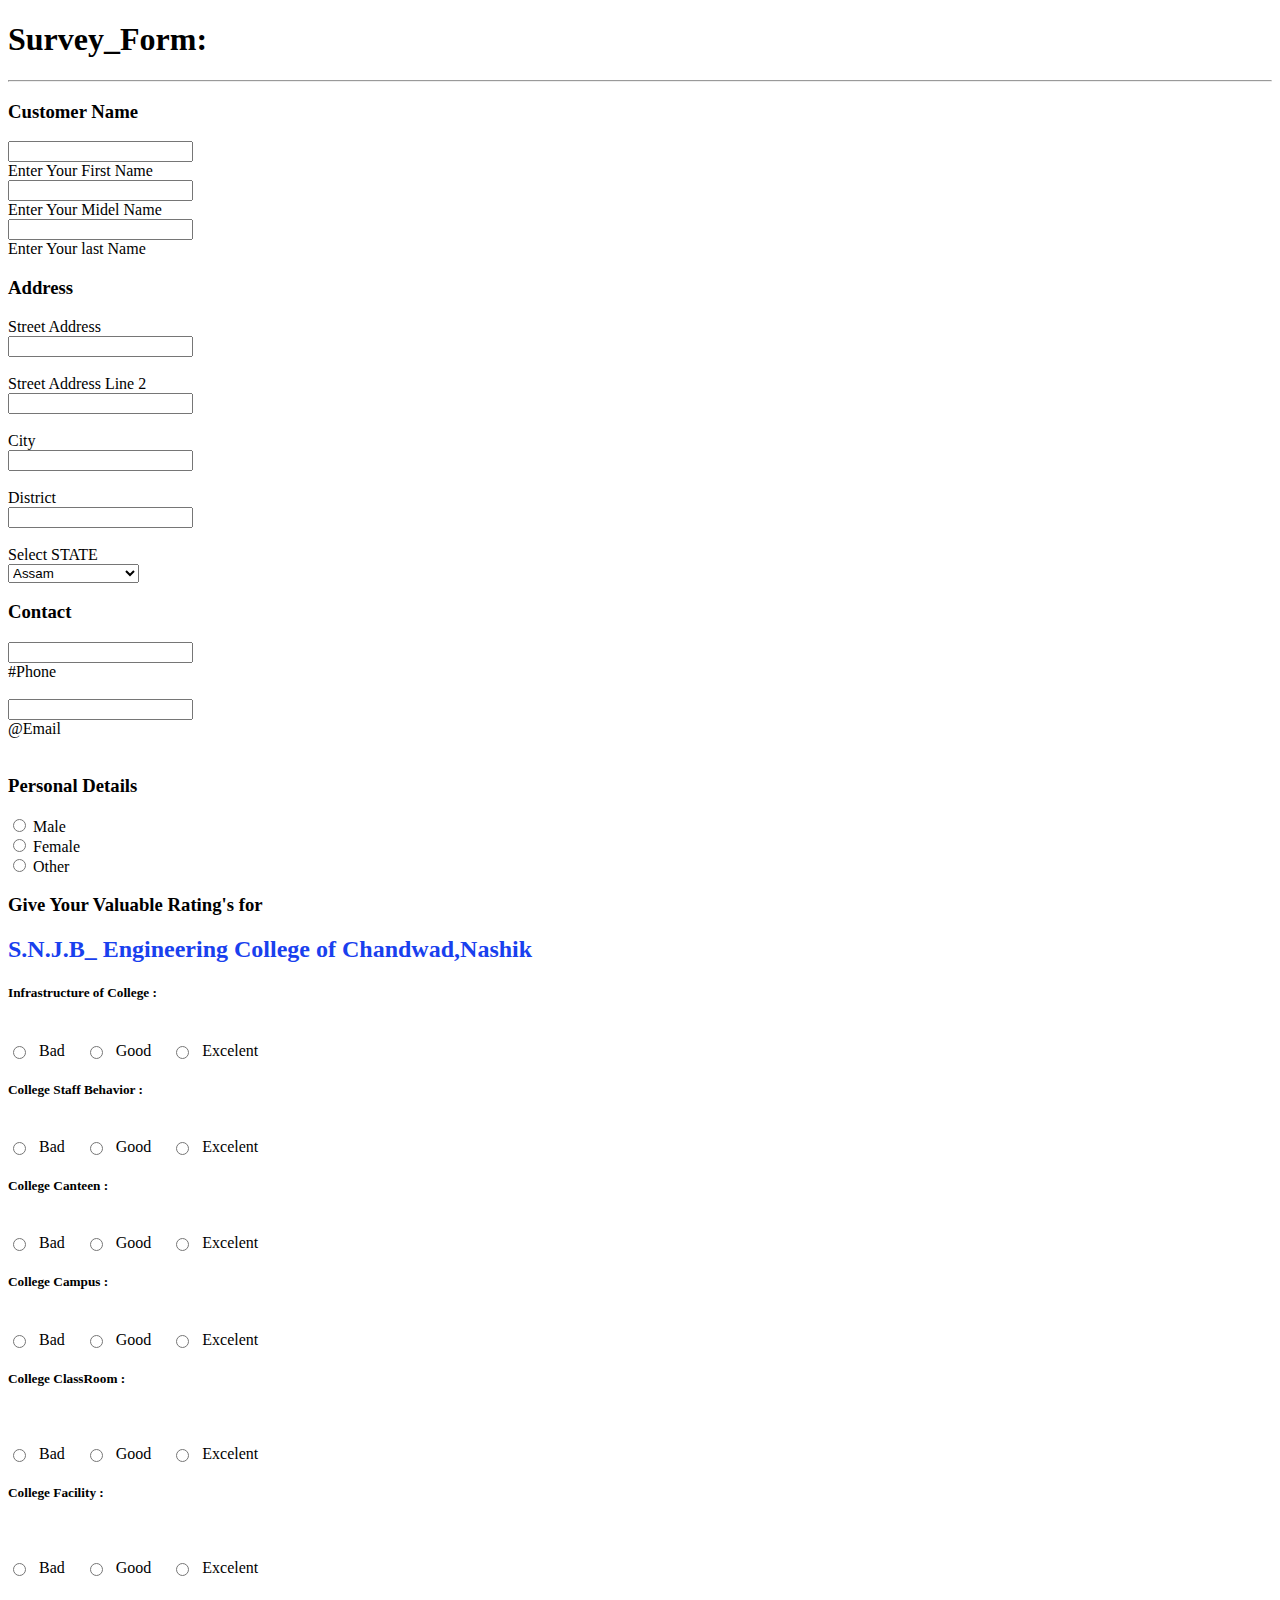
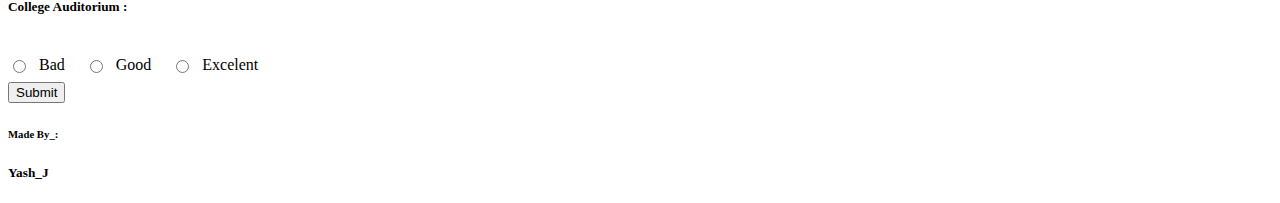
==== index.html @ 7111b392 "Added_index.html" ====
<!DOCTYPE html>
<html lang="en">
<head>
    <meta charset="UTF-8">
    <meta http-equiv="X-UA-Compatible" content="IE=edge">
    <meta name="viewport" content="width=device-width, initial-scale=1.0">
    <link rel="stylesheet" href="form.css">
    <title>Survey_Form</title>
</head>
<body><!-- form container -->
<div class="container">
    <h1 class="main-heading">Survey_Form:</h1>
    <hr>
    <!-- form start -->
    <form class="form-class">
  
      <!-- Name -->
      <div class="form-control">
  
        <div class="heading-field">
          <h3 class="field-head">Customer Name </h3>
        </div>
        <div class="field-inputs">
          <div class="input-div">
            <input type="text" class="form-control-input" id="first-name" name="first name" required>
            <div id="first-name-help" class="help-text">Enter Your First Name</div>
          </div>
          <div class="input-div">
            <input type="text" class="form-control-input" id="last-name" name="last name" required>
            <div id="last-name-help" class="help-text">Enter Your Midel Name</div>
          </div>
          <div class="input-div">
            <input type="text" class="form-control-input" id="last-name" name="last name" required>
            <div id="last-name-help" class="help-text">Enter Your last Name</div>
          </div>
        </div>
      </div>
      <!-- Name Ends -->
  
      <!-- Address -->
      <div class="form-control">
  
        <div class="heading-field">
          <h3 class="field-head">Address</h3>
        </div>
  
        <div>
          <div class="input-div">
            <div id="street-address-help" class="help-text">Street Address</div>
            <input type="text" class="form-control-input" id="street-address" name="address" required>
          </div>
        </div><br>
        <div>
          <div class="input-div">
            <div id="street-address-2-help" class="help-text">Street Address Line 2</div>
            <input type="text" class="form-control-input" id="street-address-2" name="street" required>
          </div>
        </div><br>
  
        <div class="field-inputs">
          <div class="input-div">
            <div id="city-help" class="help-text">City</div>
            <input type="text" class="form-control-input" id="city-name" name="city" required>
          </div><br>
          <div class="input-div">
            <div id="state-name-help" class="help-text">District</div>
            <input type="text" class="form-control-input" id="state-name" name="state" required>
          </div>
        </div><br>
  
          <div class="input-div">
            <div id="STATE-help" class="help-text">Select STATE</div>
            <select class="form-control-input" name="STATES" required>
              <option value="Assam">Assam</option>
              <option value="Andhra Pradesh">Andhra Pradesh</option>
              <option value="Bihar">Bihar</option>
              <option value="Chhattisgarth">Chhattisgarth</option>
              <option value="Delhi">Delhi</option>
              <option value="Gujarat">Gujarat</option>
              <option value="Haryana">Haryana</option>
              <option value="Jharkhand">Jharkhand</option>
              <option value="Jammu & Kashmir">Jammu & Kashmir</option>
              <option value="Kerala">Kerala</option>
              <option value="Karanataka">Karanataka</option>
              <option value="Maharastra">Maharastra</option>
              <option value="Madhya Pradesh">Madhya Pradesh</option>
              <option value="Odisha">Odisha</option>
              <option value="Punjab">Punjab</option>
              <option value="Rajasthan">Rajasthan</option>
              <option value="Telangana">Telangana</option>
              <option value="Tamil Nadu">Tamil Nadu</option>
              <option value="Uttarakhand">Uttarakhand</option>
              <option value="Uttar Pradesh">Uttar Pradesh</option>
              <option value="West Bengal">West Bengal</option>
            </select>
          </div>
        </div>
  
      </div>
      <!-- Address ends -->
  
      <!-- contact  -->
      <div class="form-control">
  
        <div class="heading-field">
          <h3 class="field-head">Contact </h3>
        </div>
        <div class="field-inputs">
          <div class="input-div">
            <input type="tel" class="form-control-input" id="first-name" name="contact" required>
            <div id="tel-name-help" class="help-text">#Phone</div>
          </div><br>
          <div class="input-div">
            <input type="email" class="form-control-input" id="email" name="email" required>
            <div id="last-name-help" class="help-text">@Email</div>
          </div>
        </div>
      </div><br>
      <!-- contanct ends -->
  
      <!-- person detail  -->
      <div class="form-control">
        <div class="heading-field">
          <h3 class="field-head">Personal Details </h3>
        </div>
        <div class="field-inputs">
          <div class="input-div">
            <input type="radio" id="male" name="gender" value="male">
            <label for="male">Male</label><br>
            <input type="radio" id="female" name="gender" value="female">
            <label for="female">Female</label><br>
            <input type="radio" id="other" name="gender" value="other">
            <label for="other">Other</label><br>
          </div>
        </div>
      </div>
      <!-- personal detail ends -->
  
      <!-- Rating for SNJB.coe -->
      <div class="form-control">
        <div class="heading-field">
          <h3 class="field-head">Give Your Valuable Rating's for <br><h2  style="color: rgb(25, 64, 238);"> S.N.J.B_ Engineering College of Chandwad,Nashik </h2> </h3>
        </div>
        <div class="field-inputs" style="margin:0.5rem 0px ;">
          <h5>Infrastructure of College :</h5><br>
          <div class="input-div" style="display: flex; gap:10px;">
            <input type="radio" id="bad" name="rating1" value="bad">
            <label for="bad">Bad</label><br>
            <input type="radio" id="good" name="rating1" value="good">
            <label for="good">Good</label><br>
            <input type="radio" id="excelent" name="rating1" value="other">
            <label for="excelent">Excelent</label><br>
          </div>
        </div>
        <div class="field-inputs" style="margin:0.5rem 0px ;">
          <h5>College Staff Behavior :</h5><br>
          <div class="input-div" style="display: flex; gap:10px;">
            <input type="radio" id="bad2" name="rating2" value="bad">
            <label for="bad2">Bad</label><br>
            <input type="radio" id="good2" name="rating2" value="good">
            <label for="good2">Good</label><br>
            <input type="radio" id="excelent2" name="rating2" value="excelent">
            <label for="excelent2">Excelent</label><br>
          </div>
        </div>
        <div class="field-inputs" style="margin:0.5rem 0px ;">
          <h5>College Canteen :</h5> <br>
          <div class="input-div" style="display: flex; gap:10px;">
            <input type="radio" id="bad3" name="rating3" value="bad">
            <label for="bad3">Bad</label><br>
            <input type="radio" id="good3" name="rating3" value="good">
            <label for="good3">Good</label><br>
            <input type="radio" id="excelent3" name="rating3" value="excelent">
            <label for="excelent3">Excelent</label><br>
          </div>
        </div>
        <div class="field-inputs" style="margin:0.5rem 0px ;">
          <h5>College Campus :</h5><br>
          <div class="input-div" style="display: flex; gap:10px;">
            <input type="radio" id="bad4" name="rating4" value="bad">
            <label for="bad">Bad</label><br>
            <input type="radio" id="good4" name="rating4" value="good">
            <label for="good4">Good</label><br>
            <input type="radio" id="excelent4" name="rating4" value="excelent">
            <label for="excelent4">Excelent</label><br>
          </div>
        </div>
        <div class="field-inputs" style="margin:0.5rem 0px ;">
          <h5>College ClassRoom :</h5><br><br>
          <div class="input-div" style="display: flex; gap:10px;">
            <input type="radio" id="bad5" name="rating5" value="bad">
            <label for="bad">Bad</label><br>
            <input type="radio" id="good5" name="rating5" value="good">
            <label for="good5">Good</label><br>
            <input type="radio" id="excelent5" name="rating5" value="excelent">
            <label for="excelent5">Excelent</label><br>
          </div>
        </div>
        <div class="field-inputs" style="margin:0.5rem 0px ;">
          <h5>College Facility :</h5><br><br>
          <div class="input-div" style="display: flex; gap:10px;">
            <input type="radio" id="bad6" name="rating6" value="bad">
            <label for="bad6">Bad</label><br>
            <input type="radio" id="good6" name="rating6" value="good">
            <label for="good">Good</label><br>
            <input type="radio" id="excelent6" name="rating6" value="excelent">
            <label for="excelent6">Excelent</label><br>
          </div>
        </div>
        <div class="field-inputs" style="margin:0.5rem 0px ;">
          <h5>College Auditorium :</h5><br>
          <div class="input-div" style="display: flex; gap:10px;">
            <input type="radio" id="bad7" name="rating7" value="bad">
            <label for="bad7">Bad</label><br>
            <input type="radio" id="good7" name="rating7" value="good">
            <label for="good7">Good</label><br>
            <input type="radio" id="excelent7" name="rating7" value="excelent">
            <label for="excelent7">Excelent</label><br>
          </div>
        </div>
      </div>
      <!-- Rate ends -->
  
      <button type="submit"> Submit </button>
  
    </form>
    <!-- form ends -->
  </div>
  <!-- form container ends -->
  <h6>Made By_:<h5>Yash_J</h5></h6>
</body>
</html>
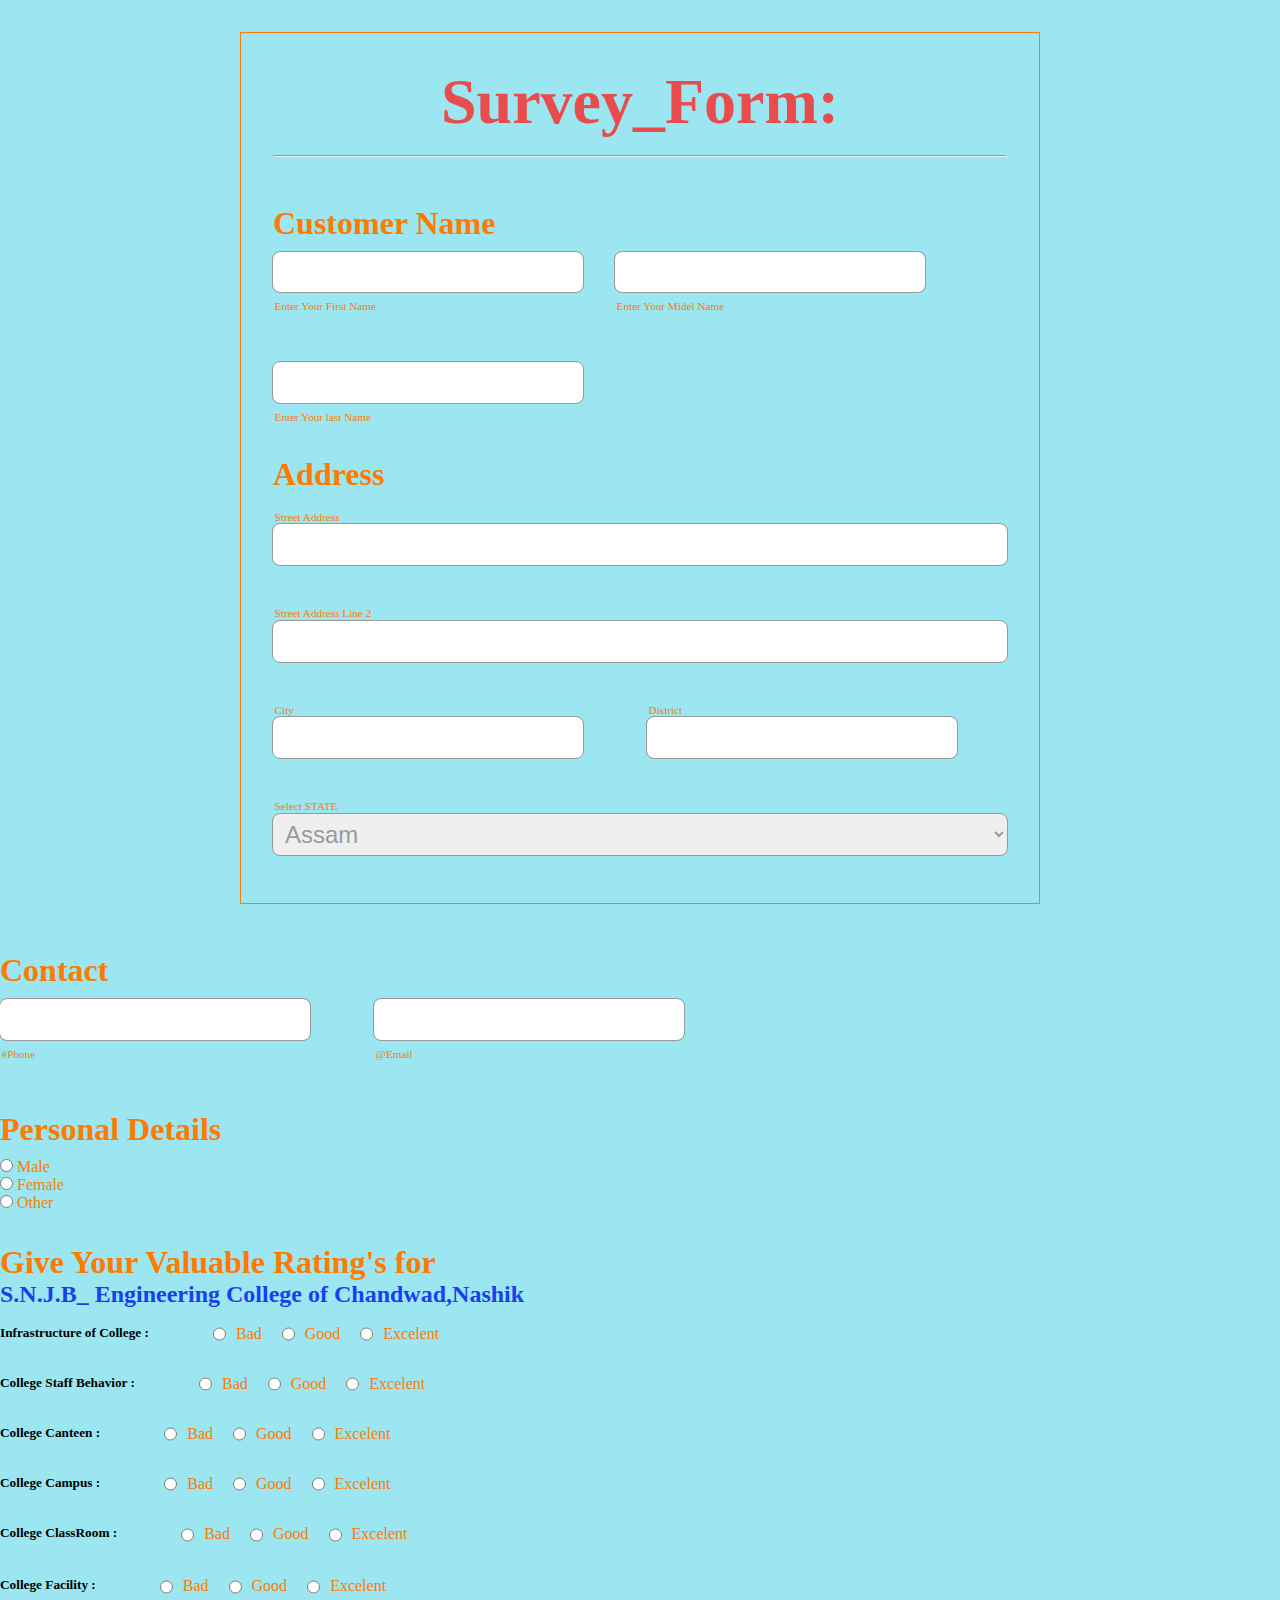
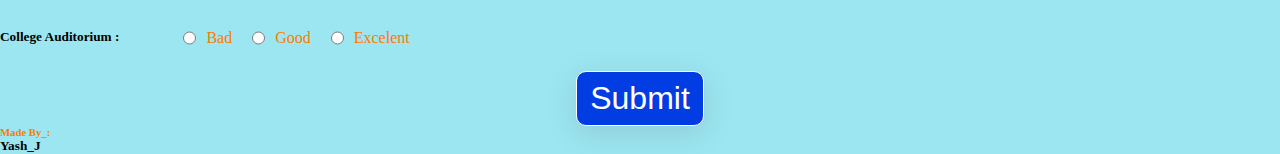
==== commit 52ebeb3c: "index.html" ====
--- a/index.html
+++ b/index.html
@@ -4,7 +4,7 @@
     <meta charset="UTF-8">
     <meta http-equiv="X-UA-Compatible" content="IE=edge">
     <meta name="viewport" content="width=device-width, initial-scale=1.0">
-    <link rel="stylesheet" href="form.css">
+    <link rel="stylesheet" href="style.css">
     <title>Survey_Form</title>
 </head>
 <body><!-- form container -->
@@ -229,4 +229,4 @@
   <!-- form container ends -->
   <h6>Made By_:<h5>Yash_J</h5></h6>
 </body>
-</html>+</html>
--- a/style.css
+++ b/style.css
@@ -0,0 +1,106 @@
+* {
+    margin: 0px;
+    padding: 0px;
+    box-sizing: border-box;
+  }
+  
+  body {
+    font-family: Georgia, "Times New Roman", Times, serif;
+    color: rgb(255, 123, 0);
+    background-color: rgb(155, 230, 241);
+  }
+  
+  .container {
+    max-width: 50rem;
+    margin: 2rem auto;
+    padding: 0px 2rem;
+    border: 1px solid;
+  }
+  
+  .main-heading {
+    font-size: 4rem;
+    margin: 2rem 0rem 1rem;
+    color: rgb(232, 76, 76);
+    text-align: center;
+    text-decoration: solid;
+  }
+  
+  /* form section */
+  .form-class {
+    margin: 2rem 0px;
+  }
+  
+  .form-control {
+    display: flex;
+    flex-direction: column;
+  }
+  
+  .heading-field {
+    margin: 1rem 0px 0.6rem;
+  }
+  
+  .field-head {
+    font-size: 2rem;
+  }
+  
+  .input-div {
+    margin-bottom: 1rem;
+  }
+  
+  .field-inputs {
+    display: flex;
+    flex-wrap: wrap;
+    gap: 2rem;
+  }
+  
+  .form-control-input {
+    font-size: 1.5rem;
+    padding: 0.4rem 0px;
+    text-indent: 0.5rem;
+    border: none;
+    outline: 1px solid #999;
+    border-radius: 7px;
+    width: 100%;
+    color: #999;
+  }
+  option {
+    color: #737270;
+  }
+  .radio {
+    outline: none;
+  }
+  
+  .form-control-input:focus {
+    color: #212529;
+    background-color: #fff;
+    border-color: #86b7fe;
+    outline: 0;
+    box-shadow: 0 0 0 0.25rem rgb(13 110 253 / 25%);
+  }
+  
+  .help-text {
+    font-size: 0.7rem;
+    margin-top: 0.4rem;
+    padding: 0.1rem;
+  }
+  
+  button {
+    font-size: 2rem;
+    margin: 0px auto;
+    display: block;
+    color: wite;
+    padding: 0.5rem 0.8rem;
+    border: 1px solid white;
+    background-color: #023de3;
+    color: white;
+    border-radius: 10px;
+    box-shadow: 1px #0000;
+    box-shadow: rgb(100 100 111 / 20%) 0px 7px 29px 0px;
+  }
+  h5 {
+    color: rgb(0, 0, 0);
+
+  }
+  
+  /* form section ends */
+  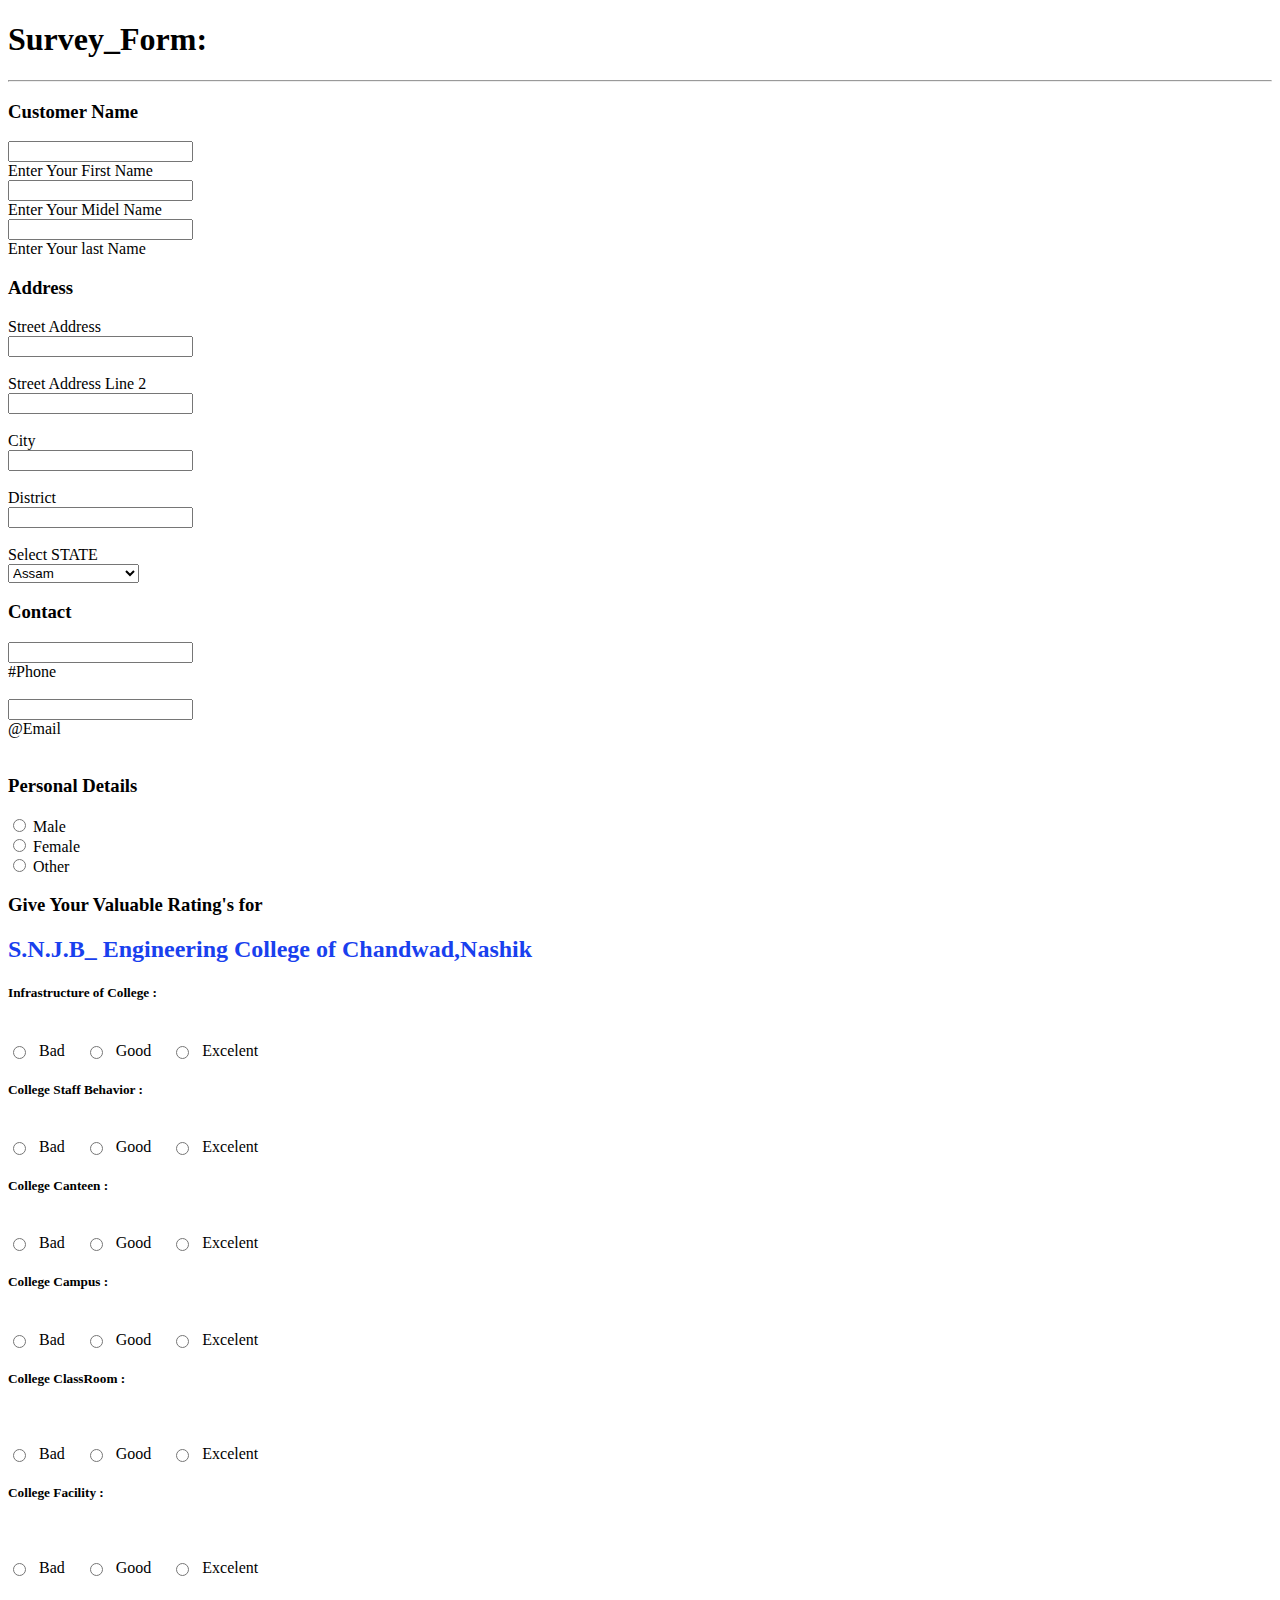
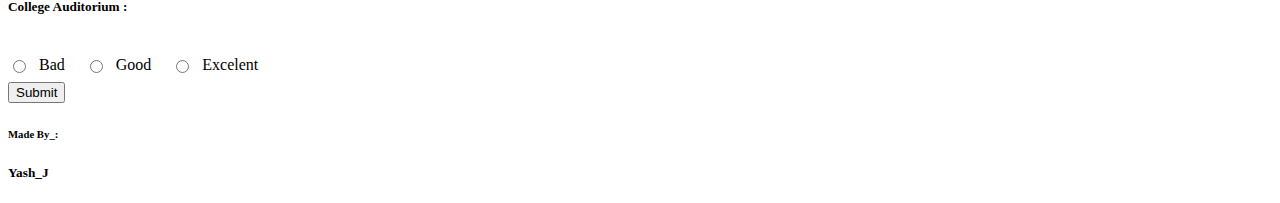
==== commit a3d17bed: "Added_index.html" ====
--- a/index.html
+++ b/index.html
@@ -229,4 +229,4 @@
   <!-- form container ends -->
   <h6>Made By_:<h5>Yash_J</h5></h6>
 </body>
-</html>
+</html>